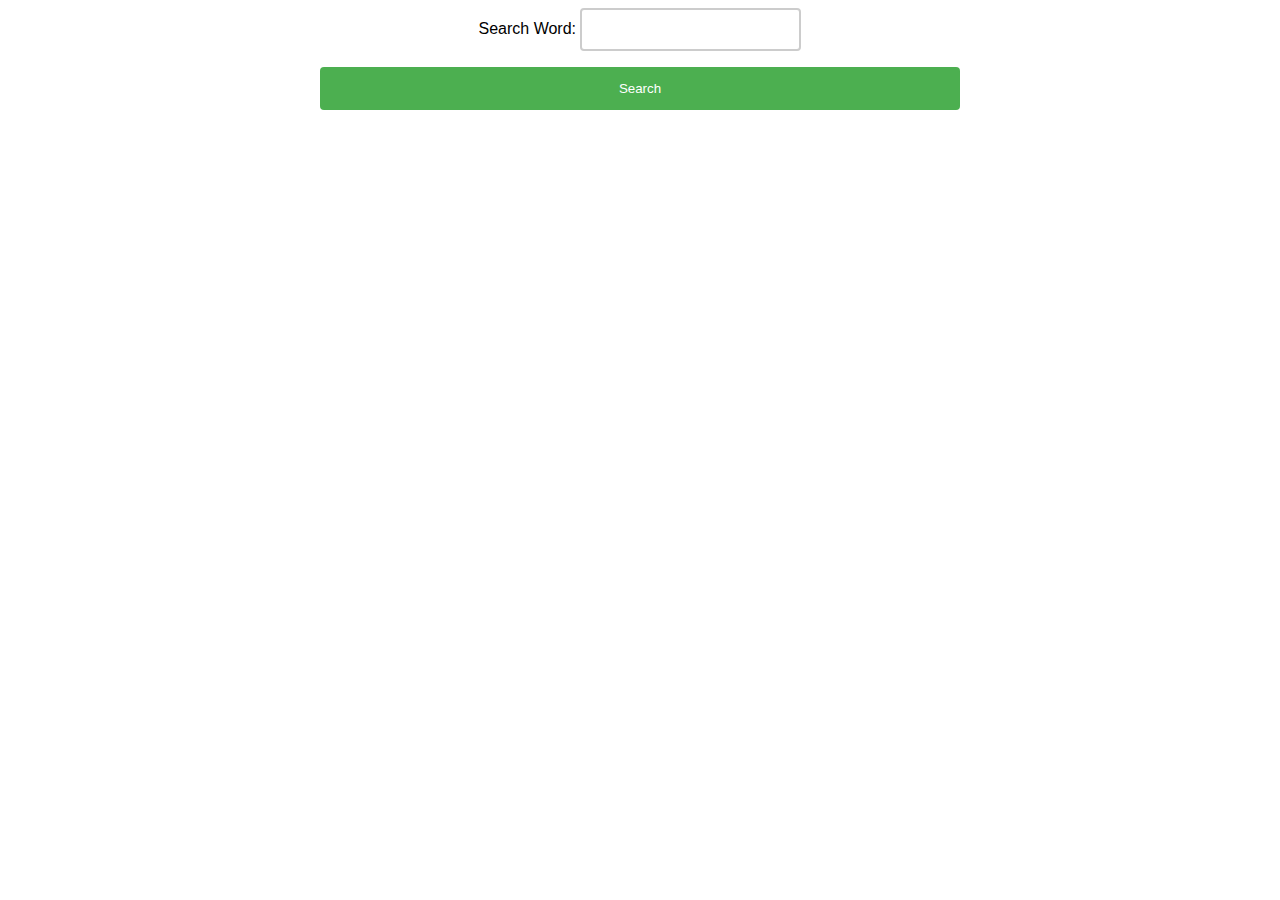
==== index.html @ 2e8084c7 "changed css code, added search function" ====
<!DOCTYPE html>
<html>
<head>
  <title>Mongolian Dictionary</title>
  <link rel="stylesheet" type="text/css" href="styles.css">
</head>
<body>
  <div id="dictionary-reader">
    <label for="search-word">Search Word:</label>
    <input type="text" id="search-word">
    <button id="search-button">Search</button>
  </div>
  <script>
    let dictionary;
    const searchWordInput = document.getElementById('search-word');
    const searchButton = document.getElementById('search-button');
    const wordList = document.getElementById('word-list');

    searchButton.addEventListener('click',() => {
        let searchWord = searchWordInput.value.toLowerCase();
        redirectToSearchResults(searchWord);
    });

    function redirectToSearchResults(searchWord) {
        // store the search word in the session storage
        sessionStorage.setItem('searchWord', searchWord);
        // redirect to the search results page
        window.location.href = 'search-results.html';
    }

    fetch('dictionary.json')
    .then(response => response.json())
    .then(data => {
        dictionary = data;
        displayDictionary(dictionary);
    })
    .catch(error => console.log('Error:', error))

    function displayDictionary(dictionary) {
      wordList.innerHTML = '';
      for (let word in dictionary) {
        const newWord = document.createElement('div');
        newWord.innerHTML = `<strong>${word}</strong> - ${dictionary[word]}`;
        wordList.appendChild(newWord);
      }
    }
  </script>
</body>
</html>
---- styles.css ----
/* Add some basic styling to the page */
body {
    font-family: Arial, sans-serif;
    margin: 0;
    padding: 0;
}

/* Style the dictionary reader container */
#dictionary-reader {
    width: 50%;
    margin: 0 auto;
    text-align: center;
}

/* Style the search input and button */
#search-word {
    padding: 12px 20px;
    margin: 8px 0;
    box-sizing: border-box;
    border: 2px solid #ccc;
    border-radius: 4px;
}

#search-button {
    width: 100%;
    background-color: #4CAF50;
    color: white;
    padding: 14px 20px;
    margin: 8px 0;
    border: none;
    border-radius: 4px;
    cursor: pointer;
}

#search-button:hover {
    background-color: #45a049;
}

/* Style the word list container */
#word-list {
    margin-top: 20px;
}

/* Style the individual words in the list */
#word-list div {
    margin-bottom: 10px;
}
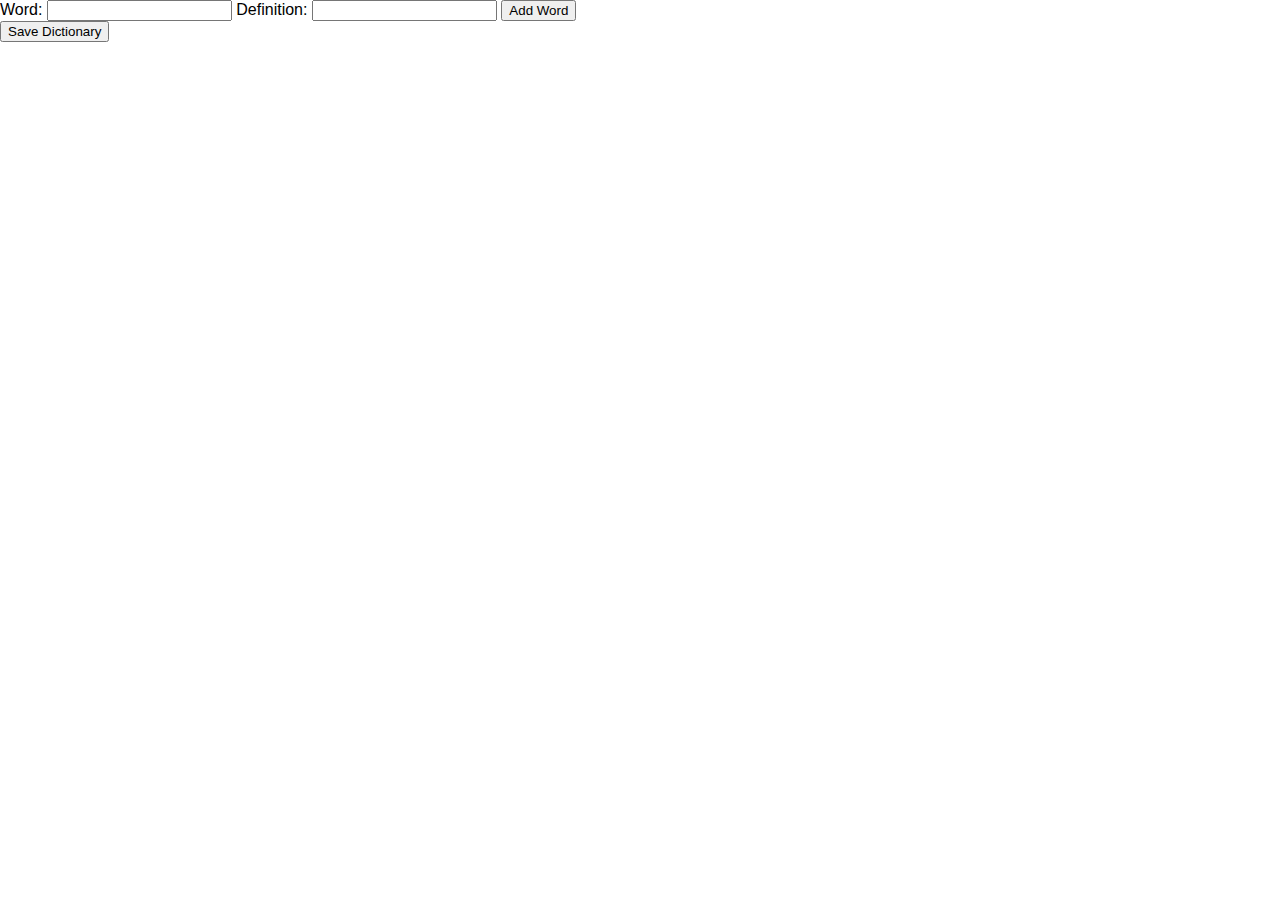
==== commit 813fc41d: "no changes" ====
--- a/index.html
+++ b/index.html
@@ -1,49 +1,21 @@
 <!DOCTYPE html>
 <html>
 <head>
-  <title>Mongolian Dictionary</title>
+  <title>Mongolian Dictionary Maker</title>
   <link rel="stylesheet" type="text/css" href="styles.css">
 </head>
 <body>
-  <div id="dictionary-reader">
-    <label for="search-word">Search Word:</label>
-    <input type="text" id="search-word">
-    <button id="search-button">Search</button>
+  <div id="dictionary-maker">
+    <form id="add-word-form">
+      <label for="word">Word:</label>
+      <input type="text" id="word">
+      <label for="definition">Definition:</label>
+      <input type="text" id="definition">
+      <button type="submit">Add Word</button>
+    </form>
+    <button id="save-dictionary">Save Dictionary</button>
+    <div id="word-list"></div>
   </div>
-  <script>
-    let dictionary;
-    const searchWordInput = document.getElementById('search-word');
-    const searchButton = document.getElementById('search-button');
-    const wordList = document.getElementById('word-list');
-
-    searchButton.addEventListener('click',() => {
-        let searchWord = searchWordInput.value.toLowerCase();
-        redirectToSearchResults(searchWord);
-    });
-
-    function redirectToSearchResults(searchWord) {
-        // store the search word in the session storage
-        sessionStorage.setItem('searchWord', searchWord);
-        // redirect to the search results page
-        window.location.href = 'search-results.html';
-    }
-
-    fetch('dictionary.json')
-    .then(response => response.json())
-    .then(data => {
-        dictionary = data;
-        displayDictionary(dictionary);
-    })
-    .catch(error => console.log('Error:', error))
-
-    function displayDictionary(dictionary) {
-      wordList.innerHTML = '';
-      for (let word in dictionary) {
-        const newWord = document.createElement('div');
-        newWord.innerHTML = `<strong>${word}</strong> - ${dictionary[word]}`;
-        wordList.appendChild(newWord);
-      }
-    }
-  </script>
+  <script src="dictionary-maker.js"></script>
 </body>
 </html>
